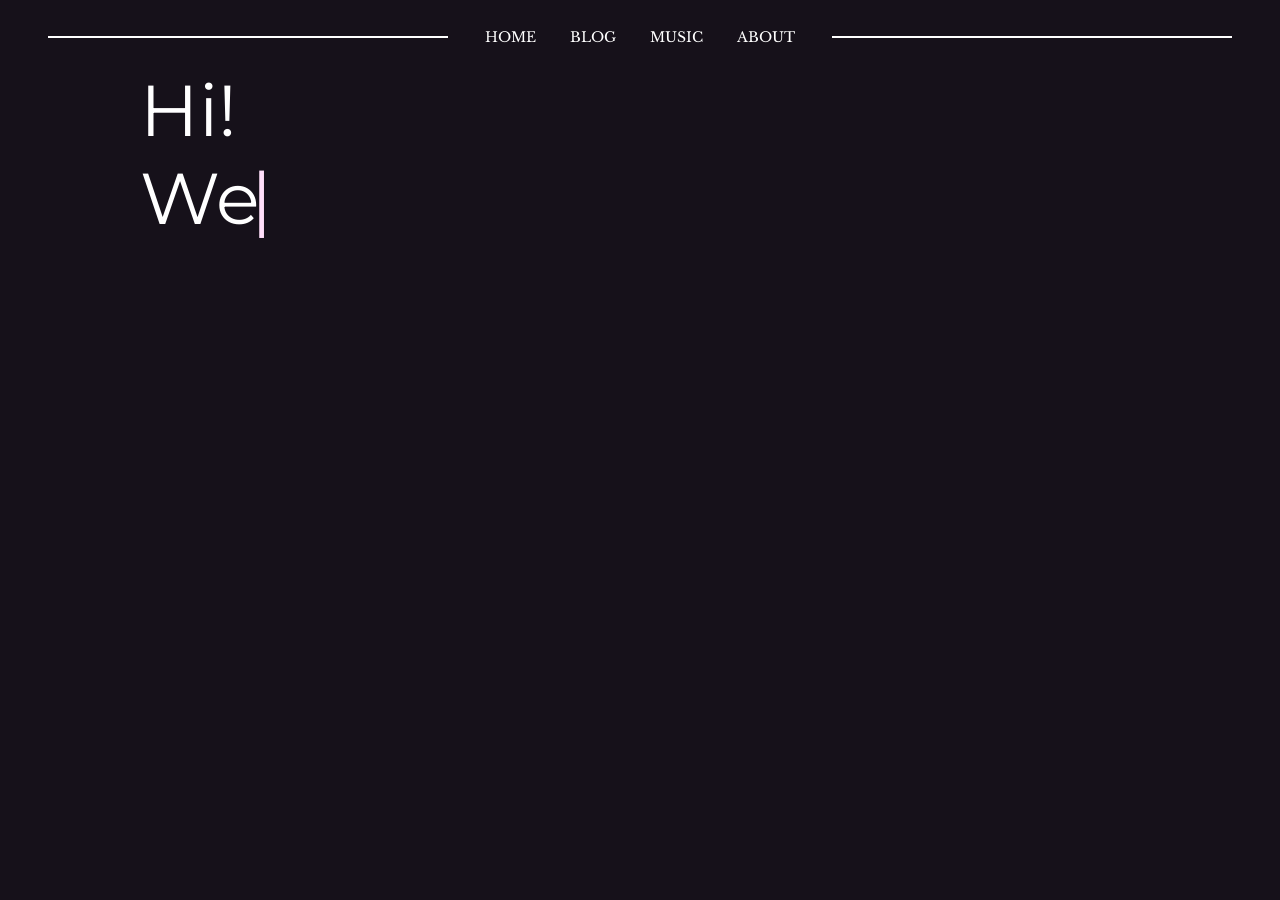
==== index.html @ 0ea7c21c "made title page" ====
<!DOCTYPE html>
<html lang="en">
<head>
    <meta charset="UTF-8">
    <meta http-equiv="X-UA-Compatible" content="IE=edge">
    <meta name="viewport" content="width=device-width, initial-scale=1.0">
    <title>georgepentchev</title>
    <link rel="stylesheet" href="style.css">
    <!-- load fonts -->
    <link rel="preconnect" href="https://fonts.googleapis.com">
    <link rel="preconnect" href="https://fonts.gstatic.com" crossorigin>
    <link href="https://fonts.googleapis.com/css2?family=Libre+Baskerville:ital,wght@0,400;0,700;1,400&family=Montserrat:ital,wght@0,100..900;1,100..900&display=swap" rel="stylesheet">
</head>
<body>
    <header>
        <div class="nav-button">HOME</div>
        <div class="nav-button">BLOG</div>
        <div class="nav-button">MUSIC</div>
        <div class="nav-button">ABOUT</div>
    </header>
    <div class="main">
        <div id="title-container"><span id="title"></span><span id="caret">|</span></div>
    </div>
    <script>
        const titleText = "Hi!\nWelcoem \b\b\bme to\ngeorgepet\bntchev.com ";
        const letterGaps = [300, 299, 300, 283, 266, 116, 116, 83, 100, 83, 16, 100, 250, 116, 150, 233, 50, 83, 166, 133, 216, 233, 100, 166, 16, 50, 166, 83, 133, 66, 700, 100, 66, 583, 183, 66, 66, 183, 133, 66, 100, 80];
        const typeSpeed = 0.8;
        const totalGap = letterGaps.reduce((a, b) => a + b, 0);
        let caret = document.getElementById("caret");
        setTimeout(function () {caret.classList.add("blinking")}, typeSpeed*totalGap+600);
        let title = document.getElementById("title");
        function RemoveBackspaces(str)
        {
            while (str.indexOf("\b") != -1) {
                str = str.replace(/.?\x08/, "");
            }
            return str;
        }
        var time = 0;
        for (let i = 0; i < titleText.length; i++) {
            time += typeSpeed*letterGaps[i];
            let text = RemoveBackspaces(titleText.slice(0, i+1));
            setTimeout(function () {title.innerHTML = text}, time);
        }
        
    </script>
</body>
</html>
---- style.css ----
body {
    background-color: #16111a;
    color: white;
}

header {
    display: flex;
    align-items: center;
    padding: 20px;
}

header::before,
header::after {
  content: "";
  flex: 1;
  border: 1px solid white;
  margin: 0 20px;
}

.nav-button {
    padding: 0 17px;
    font-family: 'Libre Baskerville', serif;
    font-size: 14px;
}

.nav-button:hover {
    color: #e0cedf;
}

.main {
    width: 1000px;
    margin: auto;
}

@media (max-width: 1100px) {
    .main {width: calc(1000% / 11)}
}

.main > h1 {
    text-align: center;
    font-family: 'Montserrat', sans-serif;
    font-size: 60px;
    font-weight: 400;
    margin: 10px 0px;
}

.date {
    text-align: center;
    font-family: 'Montserrat', sans-serif;
    font-size: 14px;
    font-style: italic;
    /* font-weight: 100; */
    margin-bottom: 30px;
}

.main > p {
    font-family: 'Libre Baskerville', serif;
    font-size: 16px;
    line-height: 1.5;
    word-spacing: 1px;
    overflow-wrap: anywhere;
}

.main > h2 {
    font-family: 'Montserrat', sans-serif;
    font-size: 32px;
    font-weight: 700;
    color: #ffdffa;
}

#title, #caret {
    font-family: 'Montserrat', sans-serif;
    font-size: 72px;
    white-space: pre-line;
}

#caret {
    color: #ffdffa;
    font-weight: 400;
    margin-left: -8px;
}

.blinking {
    animation: blink 1.2s step-start infinite;
}

@keyframes blink {
    50% {opacity: 0;}
}
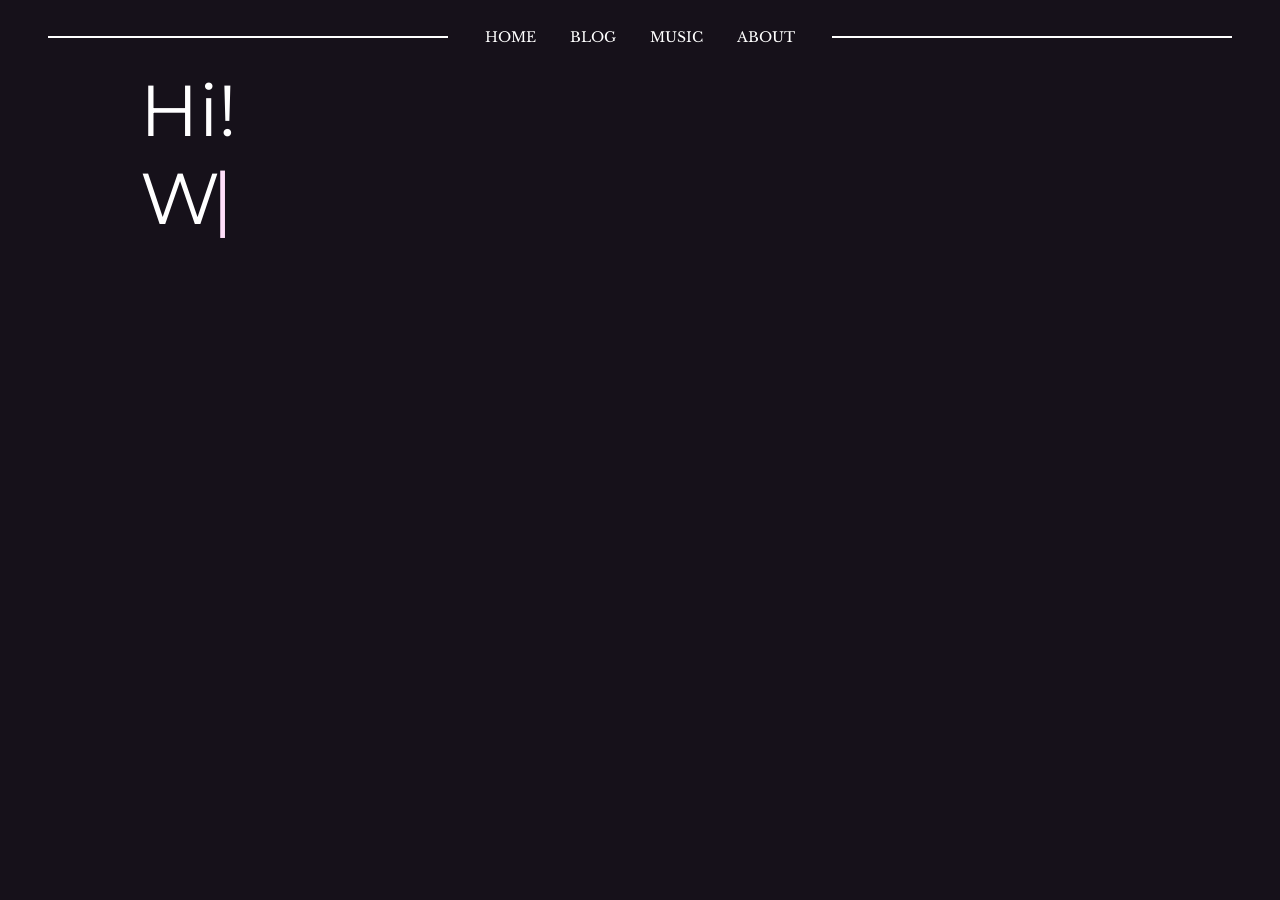
==== commit 08c28f70: "header animations" ====
--- a/index.html
+++ b/index.html
@@ -13,13 +13,15 @@
 </head>
 <body>
     <header>
-        <div class="nav-button">HOME</div>
-        <div class="nav-button">BLOG</div>
-        <div class="nav-button">MUSIC</div>
-        <div class="nav-button">ABOUT</div>
+        <div class="nav-button"><img src="assets/home.svg"><span>HOME</span></div>
+        <div class="nav-button"><img src="assets/blog.svg"><span>BLOG</span></div>
+        <div class="nav-button"><img src="assets/music.svg"><span>MUSIC</span></div>
+        <div class="nav-button"><img src="assets/about.svg"><span>ABOUT</span></div>
     </header>
     <div class="main">
-        <div id="title-container"><span id="title"></span><span id="caret">|</span></div>
+        <div id="title-container">
+            <span id="title"></span><span id="caret">|</span>
+        </div>
     </div>
     <script>
         const titleText = "Hi!\nWelcoem \b\b\bme to\ngeorgepet\bntchev.com ";
--- a/style.css
+++ b/style.css
@@ -1,3 +1,14 @@
+
+/* ADDING A GRADIENT BACKGROUND (requires removing body {background-color}) */
+/* html::before {
+    content: "";
+    position: fixed;
+    width: 100%;
+    height: 100%;
+    z-index: -1;
+    background: linear-gradient(to bottom left, #1d1524, #16111a);
+} */
+
 body {
     background-color: #16111a;
     color: white;
@@ -21,10 +32,24 @@
     padding: 0 17px;
     font-family: 'Libre Baskerville', serif;
     font-size: 14px;
+    position: relative;
+    /* height: 20px;
+    width: 60px; */
 }
 
-.nav-button:hover {
-    color: #e0cedf;
+.nav-button img {
+    position: absolute;
+    width: 60%;
+    object-fit: contain;
+    visibility: hidden;
+}
+
+.nav-button:hover img {
+    visibility: visible;
+}
+
+.nav-button:hover span {
+    visibility: hidden;
 }
 
 .main {
@@ -68,6 +93,10 @@
     color: #ffdffa;
 }
 
+#title-container {
+    height: 280px;
+}
+
 #title, #caret {
     font-family: 'Montserrat', sans-serif;
     font-size: 72px;
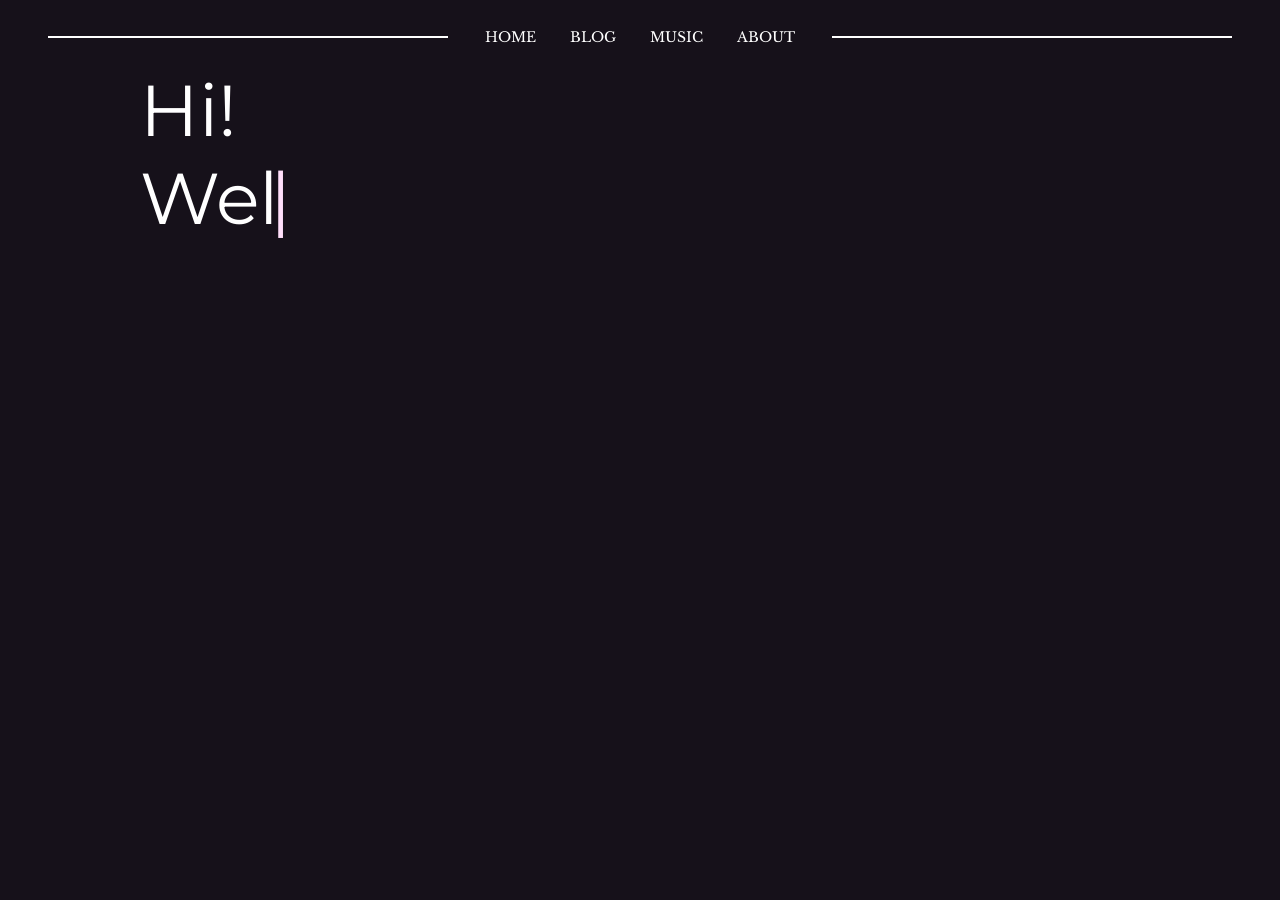
==== commit 8d9295fc: "bio" ====
--- a/index.html
+++ b/index.html
@@ -10,13 +10,14 @@
     <link rel="preconnect" href="https://fonts.googleapis.com">
     <link rel="preconnect" href="https://fonts.gstatic.com" crossorigin>
     <link href="https://fonts.googleapis.com/css2?family=Libre+Baskerville:ital,wght@0,400;0,700;1,400&family=Montserrat:ital,wght@0,100..900;1,100..900&display=swap" rel="stylesheet">
+
 </head>
 <body>
     <header>
-        <div class="nav-button"><img src="assets/home.svg"><span>HOME</span></div>
-        <div class="nav-button"><img src="assets/blog.svg"><span>BLOG</span></div>
-        <div class="nav-button"><img src="assets/music.svg"><span>MUSIC</span></div>
-        <div class="nav-button"><img src="assets/about.svg"><span>ABOUT</span></div>
+        <a class="nav-button" href="index.html"><img src="assets/home.svg"><span>HOME</span></a>
+        <a class="nav-button" href="blog.html"><img src="assets/blog.svg"><span>BLOG</span></a>
+        <a class="nav-button" href="music.html"><img src="assets/music.svg"><span>MUSIC</span></a>
+        <a class="nav-button" href="about.html"><img src="assets/about.svg"><span>ABOUT</span></a>
     </header>
     <div class="main">
         <div id="title-container">
@@ -27,6 +28,7 @@
         const titleText = "Hi!\nWelcoem \b\b\bme to\ngeorgepet\bntchev.com ";
         const letterGaps = [300, 299, 300, 283, 266, 116, 116, 83, 100, 83, 16, 100, 250, 116, 150, 233, 50, 83, 166, 133, 216, 233, 100, 166, 16, 50, 166, 83, 133, 66, 700, 100, 66, 583, 183, 66, 66, 183, 133, 66, 100, 80];
         const typeSpeed = 0.8;
+
         const totalGap = letterGaps.reduce((a, b) => a + b, 0);
         let caret = document.getElementById("caret");
         setTimeout(function () {caret.classList.add("blinking")}, typeSpeed*totalGap+600);
@@ -45,6 +47,7 @@
             setTimeout(function () {title.innerHTML = text}, time);
         }
         
+        let test = function () {console.log("bruh")}
     </script>
 </body>
 </html>
--- a/style.css
+++ b/style.css
@@ -1,14 +1,3 @@
-
-/* ADDING A GRADIENT BACKGROUND (requires removing body {background-color}) */
-/* html::before {
-    content: "";
-    position: fixed;
-    width: 100%;
-    height: 100%;
-    z-index: -1;
-    background: linear-gradient(to bottom left, #1d1524, #16111a);
-} */
-
 body {
     background-color: #16111a;
     color: white;
@@ -33,8 +22,9 @@
     font-family: 'Libre Baskerville', serif;
     font-size: 14px;
     position: relative;
-    /* height: 20px;
-    width: 60px; */
+    display: block;
+    text-decoration: none;
+    color: inherit;
 }
 
 .nav-button img {
@@ -78,7 +68,7 @@
     margin-bottom: 30px;
 }
 
-.main > p {
+.main > p, .main > ul {
     font-family: 'Libre Baskerville', serif;
     font-size: 16px;
     line-height: 1.5;
@@ -115,4 +105,5 @@
 
 @keyframes blink {
     50% {opacity: 0;}
-}+}
+
